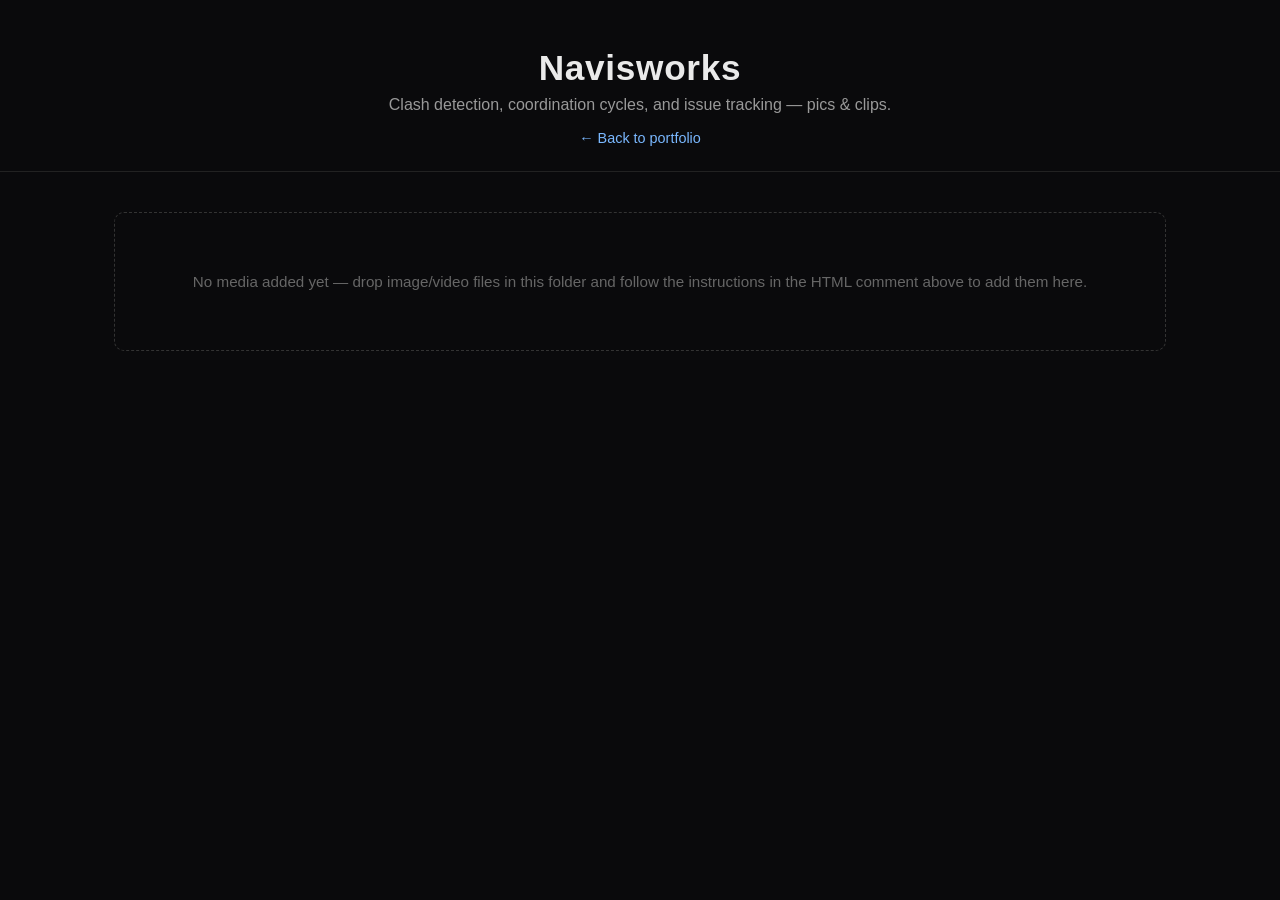
==== media/navisworks.html @ 481d4266 "making assets buttons" ====
<!DOCTYPE html>
<html lang="en">
<head>
<meta charset="UTF-8">
<meta name="viewport" content="width=device-width, initial-scale=1">
<title>Navisworks — Media | Robert Clarke</title>
<style>
  :root { color-scheme: dark; }
  * { box-sizing: border-box; }
  body {
    margin: 0;
    font-family: -apple-system, BlinkMacSystemFont, "Segoe UI", Helvetica, Arial, sans-serif;
    background: #0a0a0c;
    color: #eaeaea;
    min-height: 100vh;
  }
  header {
    padding: 48px 24px 24px;
    text-align: center;
    border-bottom: 1px solid #222;
  }
  header h1 {
    font-size: 2.2rem;
    margin: 0 0 8px;
    letter-spacing: 0.02em;
  }
  header p {
    color: #999;
    margin: 0;
  }
  a.back {
    display: inline-block;
    margin-top: 16px;
    color: #7ab8ff;
    text-decoration: none;
    font-size: 0.9rem;
  }
  a.back:hover { text-decoration: underline; }
  main {
    max-width: 1100px;
    margin: 0 auto;
    padding: 40px 24px 80px;
  }
  .gallery {
    display: grid;
    grid-template-columns: repeat(auto-fill, minmax(260px, 1fr));
    gap: 20px;
  }
  .gallery figure {
    margin: 0;
    background: #141416;
    border: 1px solid #232326;
    border-radius: 10px;
    overflow: hidden;
    min-height: 200px;
    display: flex;
    align-items: center;
    justify-content: center;
  }
  .gallery figure img,
  .gallery figure video {
    width: 100%;
    height: 100%;
    display: block;
    object-fit: cover;
  }
  .placeholder-note {
    text-align: center;
    color: #666;
    padding: 60px 20px;
    border: 1px dashed #333;
    border-radius: 10px;
    font-size: 0.95rem;
  }
</style>
</head>
<body>
  <header>
    <h1>Navisworks</h1>
    <p>Clash detection, coordination cycles, and issue tracking — pics &amp; clips.</p>
    <a class="back" href="/">&larr; Back to portfolio</a>
  </header>
  <main>
    <div class="gallery">
      <!--
        DROP-IN INSTRUCTIONS:
        1. Put your image/video files in the SAME folder as this HTML file (e.g. a "revit" folder).
        2. For each piece of media, copy one of the blocks below and change the filename.

        Image example:
        <figure><img src="your-image.jpg" alt="Navisworks screenshot"></figure>

        Video example:
        <figure><video src="your-clip.mp4" controls muted></video></figure>
      -->
    </div>
    <div class="placeholder-note" id="empty-note">
      No media added yet — drop image/video files in this folder and follow the instructions in the HTML comment above to add them here.
    </div>
  </main>
</body>
</html>
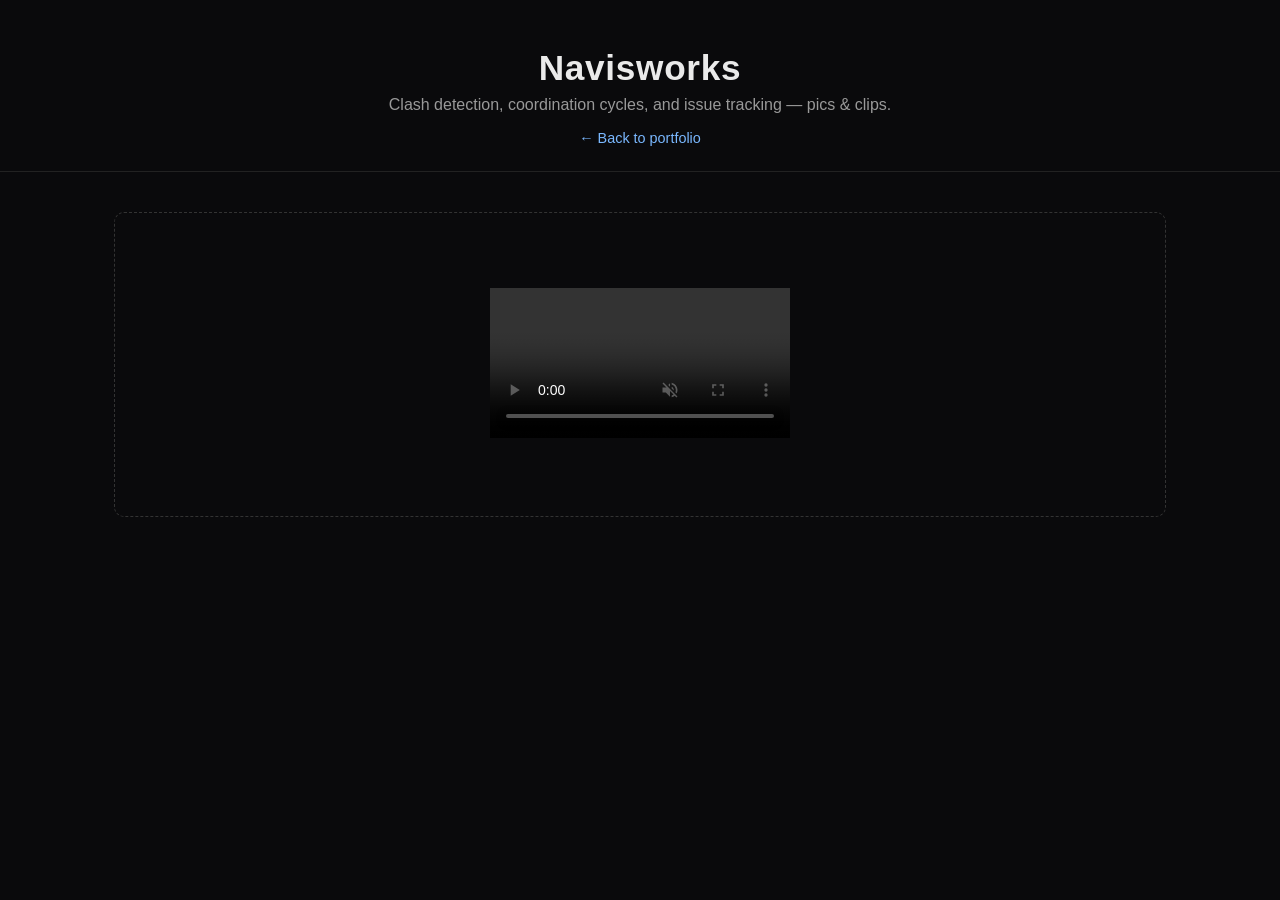
==== commit a6339737: "update navis.html" ====
--- a/media/navisworks.html
+++ b/media/navisworks.html
@@ -95,7 +95,7 @@
       -->
     </div>
     <div class="placeholder-note" id="empty-note">
-      No media added yet — drop image/video files in this folder and follow the instructions in the HTML comment above to add them here.
+       <figure><video src="navisworks-anim-01.mp4" controls muted></video></figure>
     </div>
   </main>
 </body>
